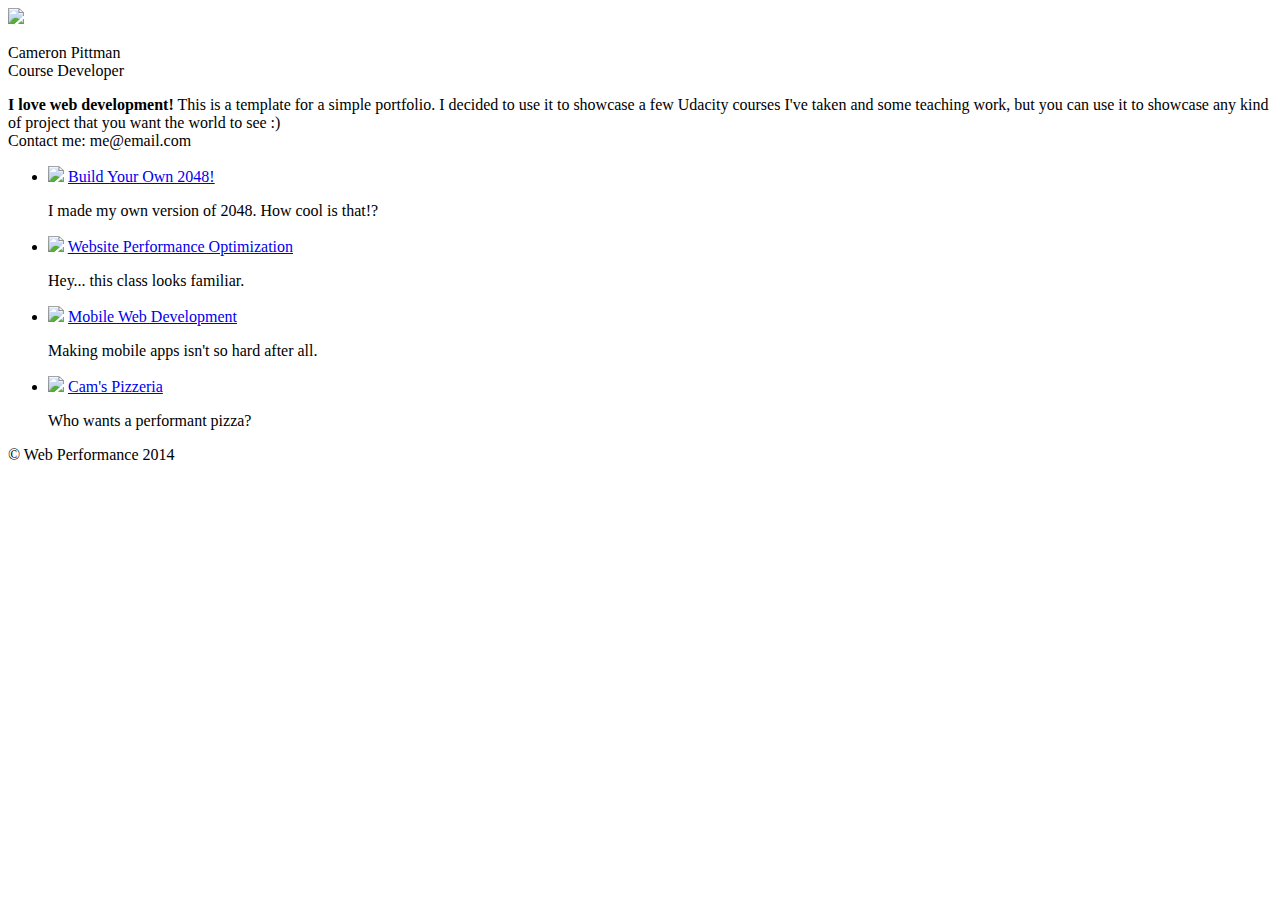
==== index.html @ a4dab767 "changed pizza image to separate image" ====
<!DOCTYPE html>
<html lang="en">
  <head>
    <meta charset="utf-8">
    <meta name="viewport" content="width=device-width, initial-scale=1">
    <meta name="description" content=" FILL ME IN ">
    <meta name="author" content=" FILL ME IN ">
    <title>Cameron Pittman: Portfolio</title>

    <!-- Hmm, what is the impact of web fonts on speed? Measure it... -->
    <link href="//fonts.googleapis.com/css?family=Open+Sans:400,700" rel="stylesheet">

    <link href="css/style.css" rel="stylesheet">
    <link href="css/print.css" rel="stylesheet">

    <script>
      (function(w,g){w['GoogleAnalyticsObject']=g;
      w[g]=w[g]||function(){(w[g].q=w[g].q||[]).push(arguments)};w[g].l=1*new Date();})(window,'ga');

      // Optional TODO: replace with your Google Analytics profile ID.
      ga('create', 'UA-XXXX-Y');
      ga('send', 'pageview');
    </script>
    <script src="http://www.google-analytics.com/analytics.js"></script>
    <script async src="js/perfmatters.js"></script>
  </head>

  <body>
    <header>
      <a href="/"><img src="img/profilepic.jpg"></a>
      <p>Cameron Pittman<br><span>Course Developer</span></p>
    </header>

    <div class="container">
      <div class="hero">
        <strong>I love web development!</strong> This is a template for a simple portfolio. I decided to use it to showcase a few Udacity courses I've taken and some teaching work, but you can use it to showcase any kind of project that you want the world to see :) <br> Contact me: me@email.com
      </div>

      <div class="content">
        <ul>
          <li>
            <img src="https://lh4.ggpht.com/kJEnfqhPvtm4m3EneSZ4fWYGS8lW4YNhEjk6zPkyrQaBUHc-2Y_ElDic99NHI0h-UBLXVbRCjFybFvrWxdk=s100">
            <a href="project-2048.html">Build Your Own 2048!</a>
            <p>I made my own version of 2048. How cool is that!?</p>
          </li>

          <li>
            <img src="https://lh6.ggpht.com/f_0W8h__3G99CWTjnMjD8BUKm7yp2-wJyApLtTwFoFtlal2ULf_JgHIsOQq2NiYfKOdMlXlMHDKNo5XVZLs=s100">
            <a href="project-webperf.html">Website Performance Optimization</a>
            <p>Hey... this class looks familiar.</p>
          </li>

          <li>
            <img src="https://lh5.ggpht.com/IKdCmTWn8a2nMhlwMYzryvzRN5CUZAOBr4tDrEAbszV7TIFe9pRAInA4kkYcgTXwrifJsBEsq1agTueuu-g=s100">
            <a href="project-mobile.html">Mobile Web Development</a>
            <p>Making mobile apps isn't so hard after all.</p>
          </li>

          <li>
            <img src="img/pizzeria-thumbnail.jpg">
            <a href="views/pizza.html">Cam's Pizzeria</a>
            <p>Who wants a performant pizza?</p>
          </li>
        </ul>
      </div>

      <footer>
        <p>&copy; Web Performance 2014 <span id="crp-stats"></span></p>
      </footer>
    </div>
  </body>
</html>
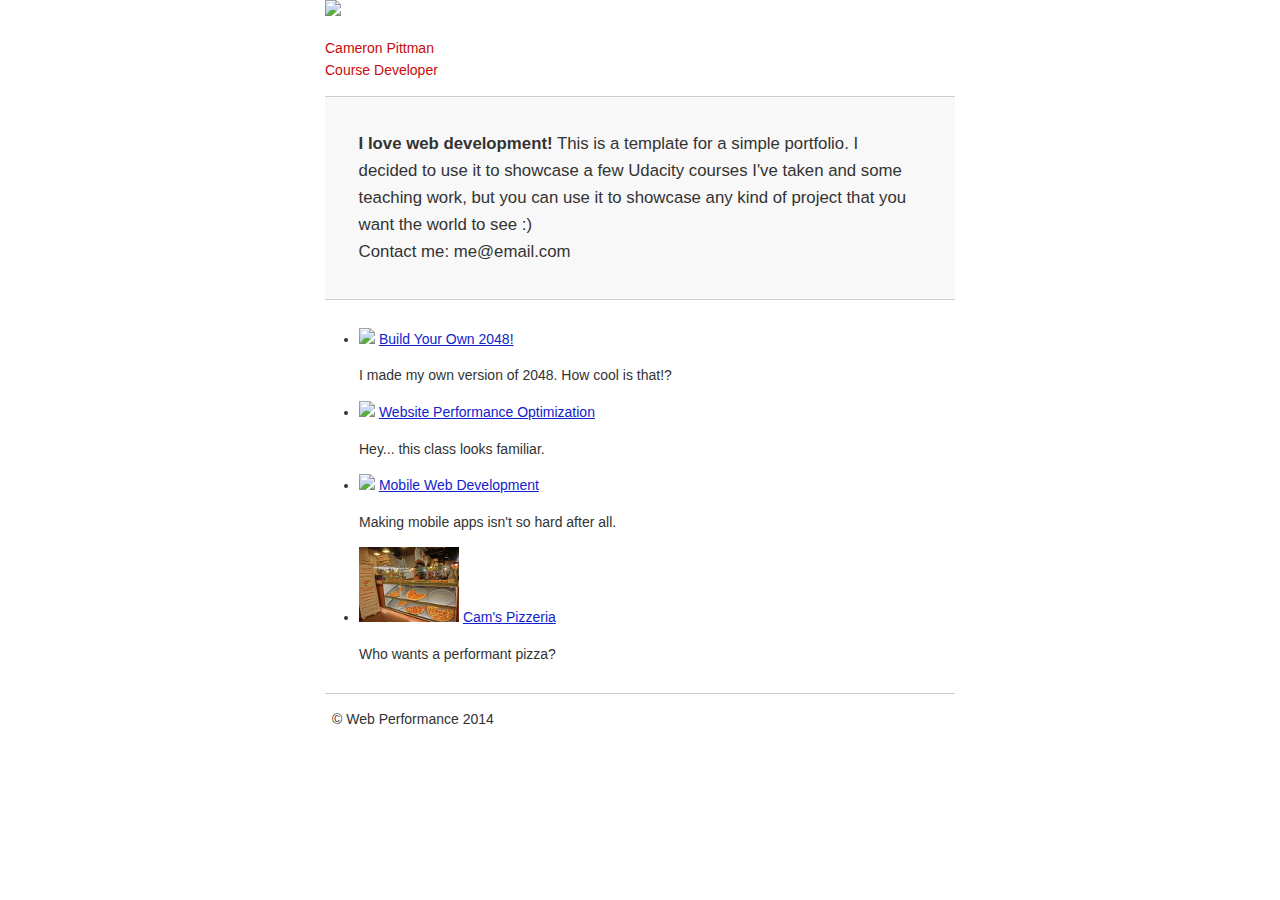
==== commit c1e2064b: "embedded CSS and rebuilt font" ====
--- a/index.html
+++ b/index.html
@@ -7,22 +7,59 @@
     <meta name="author" content=" FILL ME IN ">
     <title>Cameron Pittman: Portfolio</title>
 
-    <!-- Hmm, what is the impact of web fonts on speed? Measure it... -->
-    <link href="//fonts.googleapis.com/css?family=Open+Sans:400,700" rel="stylesheet">
+    <style>
+      html {
+        font-size: 100%;
+        overflow-y: scroll;
+        -webkit-tap-highlight-color: rgba(0,0,0,0);
+        -ms-text-size-adjust: 100%;
+        -webkit-text-size-adjust: none;
+      }
+      body { margin: 0; font-size: 14px; line-height: 1.61; font-weight: 400; }
+      body, button, input, select, textarea { font-family: 'Open Sans', sans-serif; color: #333; }
 
-    <link href="css/style.css" rel="stylesheet">
-    <link href="css/print.css" rel="stylesheet">
+      a { color: #12C; }
+      a:visited { color: #61C; }
+      a:focus { outline: thin dotted; }
+      a:hover, a:active { color: #c00; outline: 0; }
 
-    <script>
-      (function(w,g){w['GoogleAnalyticsObject']=g;
-      w[g]=w[g]||function(){(w[g].q=w[g].q||[]).push(arguments)};w[g].l=1*new Date();})(window,'ga');
+      b, strong { font-weight: bold; }
+      pre, code { font-family: monospace, monospace; font-size: 1em; }
+      ul, ol { margin: 1em 0; padding: 0 0 0 20px; }
+      img { border: 0; max-width: 100%; }
 
-      // Optional TODO: replace with your Google Analytics profile ID.
-      ga('create', 'UA-XXXX-Y');
-      ga('send', 'pageview');
-    </script>
-    <script src="http://www.google-analytics.com/analytics.js"></script>
-    <script async src="js/perfmatters.js"></script>
+      body { background: #fff; }
+      header, footer, .container { max-width: 45em; margin: 0 auto; }
+
+      header { padding: 0 0.5em; color: #C90B0B; }
+      .header-img { border-radius: 40px; float: left; }
+      .header-p { font-size:1.5em; font-weight: bold; padding-left: 4em;}
+      .header-span { font-size: 0.8em; font-weight: normal;}
+
+      .hero { padding: 2em; background-color: #f8f8f8; font-size:1.2em;
+        border-bottom: 1px solid #ccc;
+        border-top: 1px solid #ccc;
+      }
+
+      .content { padding: 1em 1em; }
+      .list { list-style-type: none; font-size: 1.1em;}
+      .list-img { float:left; padding-right: 1em; }
+      .list-p { font-size: 0.9em; font-style: italic; }
+
+      footer {
+        padding: 0 0.5em;
+        border-top: 1px solid #ccc;
+      }
+      .performance { float: right; font-style: italic; }
+
+      /* Smartphones (portrait) */
+      @media only screen and (max-width: 480px) {
+        body { font-size: 12px;}
+        .header-p { padding-left: 4.5em;}
+      }
+
+    </style>
+    <link href="css/print.css" rel="stylesheet" media="print">
   </head>
 
   <body>
@@ -67,6 +104,24 @@
       <footer>
         <p>&copy; Web Performance 2014 <span id="crp-stats"></span></p>
       </footer>
+      <script src="https://ajax.googleapis.com/ajax/libs/webfont/1.5.18/webfont.js"></script>
+    <script>
+      WebFont.load({
+        google: {
+          families: ['Open Sans:400,700']
+        }
+      });
+    </script>
+    <script>
+      (function(w,g){w['GoogleAnalyticsObject']=g;
+      w[g]=w[g]||function(){(w[g].q=w[g].q||[]).push(arguments)};w[g].l=1*new Date();})(window,'ga');
+
+      // Optional TODO: replace with your Google Analytics profile ID.
+      ga('create', 'UA-XXXX-Y');
+      ga('send', 'pageview');
+    </script>
+    <script src="http://www.google-analytics.com/analytics.js"></script>
+    <script async src="js/perfmatters.js"></script>
     </div>
   </body>
 </html>
